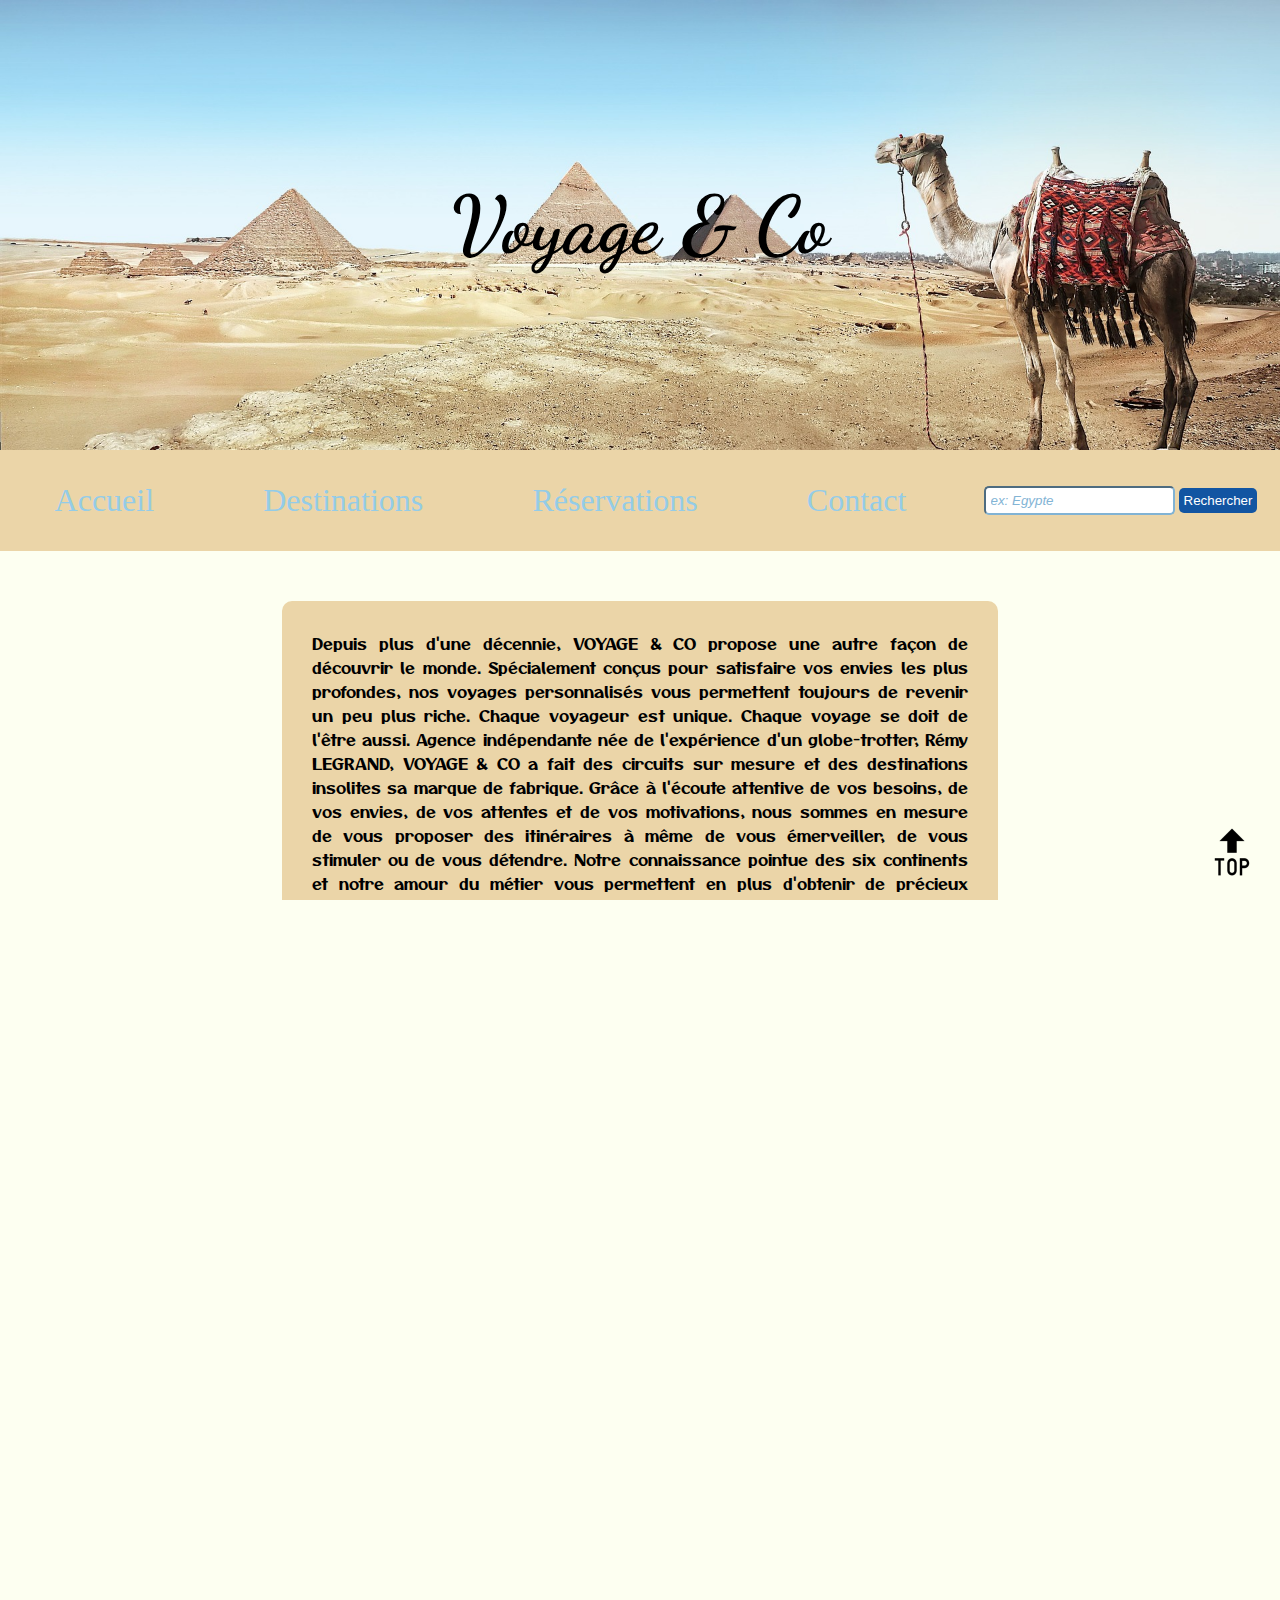
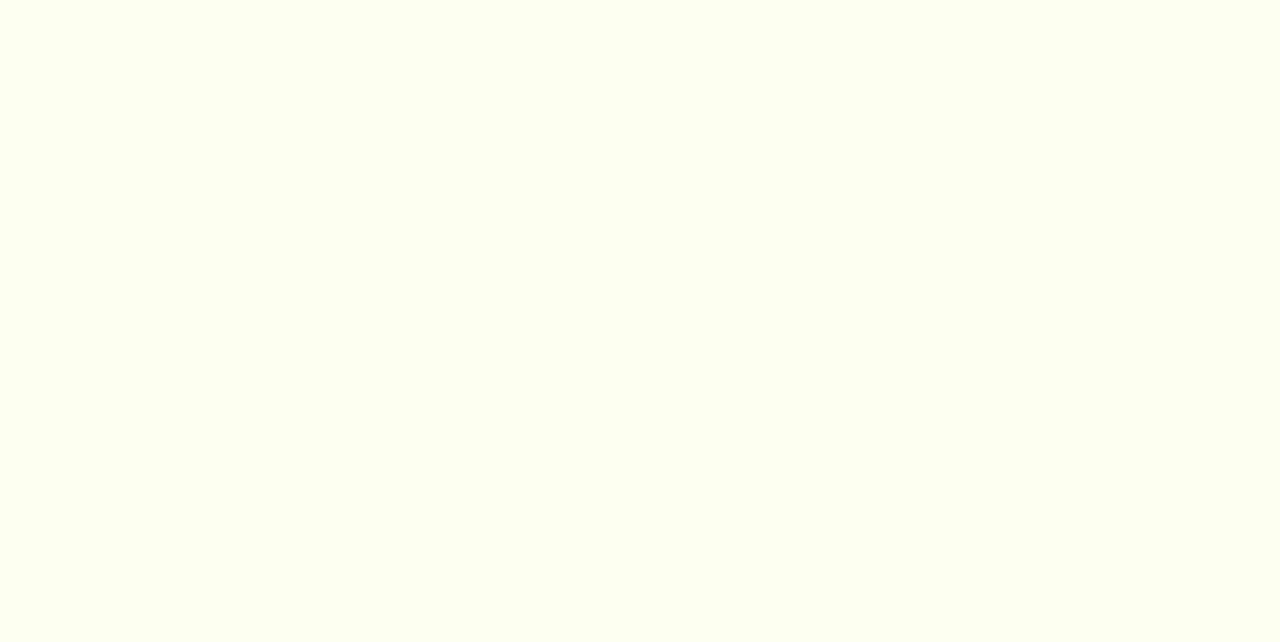
==== index.html @ 97dca1ba "voyageandcoperso" ====
<!DOCTYPE html>
<html lang="fr">

<head>
    <meta charset="UTF-8">
    <meta http-equiv="X-UA-Compatible" content="IE=edge">
    <meta name="viewport" content="width=device-width, initial-scale=1.0">
    <!-- Police Google-->
    <link rel="preconnect" href="https://fonts.googleapis.com">
    <link rel="preconnect" href="https://fonts.gstatic.com" crossorigin>
    <link href="https://fonts.googleapis.com/css2?family=Otomanopee+One&display=swap" rel="stylesheet">
    <link rel="preconnect" href="https://fonts.googleapis.com">
    <link rel="preconnect" href="https://fonts.gstatic.com" crossorigin>
    <link href="https://fonts.googleapis.com/css2?family=Dancing+Script&display=swap" rel="stylesheet">

    <title>Voyage & Co</title>

    <link rel="stylesheet" href="assets/css/style.css">
</head>

<body>
    <div id="top"></div>
    <!-- Header -->
    <header>

        <h1>Voyage & Co</h1>
    </header>
    <!-- Fin header -->
    <!-- barre de navigation-->
    <nav>
        <ul id="barre">
            <li class="navitem"><a href="#presentation">Accueil</a></li>
            <li class="navitem"><a href="#destination">Destinations</a></li>
            <li class=navitem><a href="formulairereservation.html">Réservations</a></li>
            <li class="navitem"><a href="formulairecontact.html">Contact</a></li>

            <li>
                <form action="#" method="GET" id="searchForm">
                    <input type="search" name="searchText" id="searchText" placeholder="ex: Egypte">
                    <input type="submit" name="searchButton" id="searchButton" value="Rechercher">
                </form>
            </li>
            <li><i class="fas fa-bars fa-lg"></i></li>
        </ul>
    </nav>
    <!-- Fin de navigation-->
    <main>
        <!--  Presentation-->
        <section id="presentation">

            <p>
                Depuis plus d'une décennie, VOYAGE & CO propose une autre façon de découvrir le monde. Spécialement
                conçus pour satisfaire vos envies les plus profondes, nos voyages personnalisés vous permettent toujours
                de
                revenir un peu plus riche.

                Chaque voyageur est unique. Chaque voyage se doit de l'être aussi. Agence indépendante née de
                l'expérience d'un globe-trotter, Rémy LEGRAND, VOYAGE & CO a fait des circuits sur
                mesure et des destinations insolites sa marque de fabrique.

                Grâce à l'écoute attentive de vos besoins, de vos envies, de vos attentes et de vos motivations, nous
                sommes
                en mesure de vous proposer des itinéraires à même de vous émerveiller, de vous stimuler ou de vous
                détendre.
                Notre connaissance pointue des six continents et notre amour du métier vous permettent en plus d'obtenir
                de
                précieux conseils et d'éveiller votre curiosité.
                Avec une passion contagieuse, notre team met aussi tout son savoir-faire à votre service pour des
                escapades plus traditionnelles : vacances balnéaires, voyage de noces, croisières ou week-ends urbains.
                De même, nous prenons volontiers en charge l'organisation de voyages en groupe ou plus simplement la
                réservation de vos billets d'avion. Avec VOYAGE & CO, votre voyage ne manque jamais d'âme!
            </p>

            <!--  Fin Presentation-->
        </section>
    </main>
    <!--  bloc-->
    <div id="destination">
        <div class="box">

            <img src="assets/img/croisierenil.jpg" alt="bateau sur le nil" title="croisiere sur le Nil">
            <h2>Une croisière sur le NIL</h2>
            <p>Une croisière emblématique sur le Nil pour une immersion dans l'histoire de l'Egypte Antique et profiter
                des plus beaux sites.visite du temple d’Esna, dédié à Khnoum et Neith. La construction de ce temple
                commença sous Ptolémée VIII et se termina durant la domination romaine, sous le commandement de Claude
                puis de Marc-Aurèle. Le temple, encore en partie enterré, est situé sur un terrain 10 m plus bas que le
                reste de la ville. Retour sur le bateau pour le déjeuner et poursuite de la croisière jusqu’à l’île d’El
                Hegz où le bateau s’arrêtera pour la nuit.</p>
        </div>

        <div class="box">

            <img src="assets/img/sphinx.jpg" alt="photo d'un sphinx" title="Circuit pyramide">
            <h2>L'Egypte du Nord au Sud</h2>

            <p>Ce circuit accompagné original parcourant les terres du nord au sud de l'Egypte, vous emmène à la
                découverte
                des plus beaux sites de ce pays ancestral. Visiter les incontournables temples de Louxor et d’Abou
                Simbel,
                se perdre dans l’illustre bibliothèque d’Alexandrie, s’émerveiller face aux pyramides monumentales de
                Guizeh
                au Caire… Ce voyage captivant redécouvre les trésors des pharaons, les îles qui s’égrainent au fil du
                Nil
                ainsi que les petites villes portuaires où il est agréable de flâner… autant de raisons de choisir cette
                destination légendaire.</p>
        </div>

        <div class="box">

            <img src="assets/img/caraibes.jpg" alt="plage d'egypte" title="Parc national des Iles Giftoun">
            <h2>Hurghada : îles Giftoun</h2>


            <p>Visitez le parc national des Îles Giftoun lors de cette excursion privée ou en groupe Faites du
                snorkeling
                dans des coraux abritant de nombreux poissons, nagez avec les dauphins et pratiquez des sports
                aquatiques.
                Savourez un délicieux déjeuner à bord.
                Profitez d’admirables spots de snorkeling dans la mer Rouge et ayez une chance de nager avec les
                dauphins.
                Détendez-vous sur la plate-forme de salon et prendre votre déjeuner délicieux.
                Rendez-vous à un autre beau récif et nagez avec les poissons comme dans l’aquarium.
                Contemplez un panorama pittoresque au coucher du soleil depuis le pont du bateau.</p>
        </div>
    </div>
<!-- fin bloc-->
<!-- bouton top-->
    <div id="scroll_to_top">
        <a href="#top"><img src="assets/img/top-100x100.png"> </a>
    </div >
    <!-- bouton top-->
</body>
    <footer>
        <div id="adresse">
            <div class="adresse bloc">70 Rue des Jacobins</div></br>
            <div class="ville bloc">80000 AMIENS</div></br>
            <div class="tel bloc">03.22.00.00.00</div></br>
            <div class="mail bloc">voyageandco@gmail.com</div></br>
            <div class="siret bloc">N°SIRET : 00000000000000</div>
        </div>
        <div id="hour">
            <div class="first bloc">Du Lundi au Samedi</div></br>
            <div class="second bloc">De 9h à 19h</div></br>
            <div class="third bloc">Fermé le dimanche</div>
        </div>
        <div class="reseauxsociaux">
         <div class="insta" >  <img src="assets/img/instagram-1460600_1920.png" alt="insta" title="instagram"></div>
         <div class="fb" >  <img src="assets/img/facebook-1460598_1920.png" alt="fb" title="facebook"></div>
            
        </div></br>
        <div class="copyright">© 2021 LEGRAND Rémy - mentions legales</div>
    </footer>
</body>

</html>
---- assets/css/style.css ----
@font-face {
    font-family: 'patate';
    /* on définit le nom de la police (choix du nom libre) qu'on utilisera par la suite */
    src: url('../font/OtomanopeeOne-Regular.ttf');
    /* on définit l'emplacement de notre police */
}

/* Reset du CSS */
* {
    padding: 0;
    margin: 0;
    box-sizing: border-box;
}

html,
body {
    width: 100vw;
    height: 100vh;
    background-color: #FDFFF1;
    overflow-x: hidden;
    /* Enlever le scroll horizontal */
}

/*  Header */
header {
    height: 50%;
    /* ajout de l'image de fond */
    background-image: url('../img/header.jpg');
    background-size: cover;
    background-repeat: no-repeat;
    /* position du texte h1 */
    display: flex;
    justify-content: center;
    /*alignement horizontal */
    align-items: center;
    /* alignement vertical */
    font-family: 'Dancing Script';
}

h1 {

    font-size: 5rem;
    /* taille du titre */
}

a {
    text-decoration: none;
    font-size: 2rem;
    display: flex;
    padding: 1em;
    color: #94CCE7;
    border: 0 4px 0 4px solid white;
}

li a:hover {
    /* survol*/
    background-color: #81B3D4;
    color: black;
}

#barre {
    display: flex;
    justify-content: space-around;
    align-items: center;
    list-style-type: none;
    padding: 0;
    margin: 0;
    background-color: #EBD5A8;
}

#searchForm input {
    padding: 5px;
    border-color: #81B3D4;
    border-radius: 5px;
}

/* Bonus: Utilisation du pseudo-élément ::placeholder pour définir le style du placeholder (ne s'applique pas au texte écrit par l'utilisateur) */
#searchText::placeholder {
    font-style: italic;
    color: #83B4D5;
}

li:last-child {
    display: none;
    /*enlever menu burger du responsive*/
}

/* Fin de navigation*/
/*  Presentation */

section#presentation {
    margin: 50px 0;
    padding: 0 250px;
    display: flex;
    justify-content: center;
    font-family: 'patate', cursive;
    font-size: 1rem;
}

#presentation p {
    background-color: #EBD5A8;
    border-radius: 10px;
    padding: 30px;
    text-align: justify;
}

p {
    /* espace entre paragraphe*/
    margin: 0 2rem 2rem 2rem;
}

#destination {
    display: flex;
    justify-content: space-around;
}

.box {
    display: flex;
    width: 30%;
    height: 30%;
    flex-direction: column;
    text-align: center;
    align-items: center;
}

.box h2 {
    text-align: center;
    font-family: 'Dancing Script';
    background-color: #EBD5A8;
    font-size: 3rem;
    padding: 0.5em;
    border-radius: 10px;
    margin: 5px;
    /* margin : y x */
}

#destination p {
    font-size: 1rem;
    font-family: 'patate', cursive;
    background-color: #81B3D4;
    border-radius: 10px;
    padding: 1em;
    margin: 5px;
}

img {
    border-radius: 10px;
    width: 97.5%;
    height: 97.5%;
}

h2:hover {
    /* survol*/
    background-color: #81B3D4;
    color: #EBD5A8;
}

img:hover {
    background-color: #EBD5A8;
}




/*-----   Formulaire de contact------*/
input[type=text],
textarea,
input[type=email] {
    width: 100%;
    padding: 12px;
    border: 1px solid #EBD5A8;
    border-radius: 4px;
    margin-top: 6px;
    margin-bottom: 16px;
    margin-right: 0px;
    margin-left: 0px;
    resize: vertical;
    color: #81B3D4;
    font-style: italic;
    font-family: 'patate';
}

label {
    margin-right: 0px;
    margin-left: 0px;
    width: 100%;
    font-size: 1rem;
}

.form {
    color: #81B3D4;
}

#subject1 {
    background-color: #EBD5A8;
}

.button {
    background-color: #81B3D4;
    color: white;
    padding: 12px 20px;
    border: none;
    border-radius: 4px;
    cursor: pointer;
}

.button:hover {
    background-color: #1872D9;
}


#scroll_to_top {
    position: fixed;
    width: 25px;
    height: 25px;
    bottom: 80px;
    right: 80px;
}

#scroll_to_top img {
    width: 50px;
}

.legend {
    font-size: 2rem;
    color: #81B3D4;
    border-color: #81B3D4;

}

#reservation {
    padding: 15px;
}

#contact {
    padding: 15px;
}

.number {
    margin-left: 300px;
}

.numberchild {
    margin-left: 480px;
}

#meeting-time {
    grid-column: 1
}


.container {
    border-radius: 5px;
    padding: 20px;
    width: 100%;
    font-family: 'patate';
}

.container p {
    font-size: 3rem;
    color: #EBD5A8;
    border-radius: 10px;
    background-color: #81B3D4;
    width: 30%;
    text-align: center;
    font-family: 'Dancing Script'
}

input[type=text],
textarea,
input[type=email] {
    width: 100%;
    padding: 12px;
    border: 1px solid #ccc;
    border-radius: 4px;
    box-sizing: border-box;
    margin-top: 6px;
    margin-bottom: 16px;
    margin-right: 0px;
    margin-left: 0px;
    resize: vertical;
}

label {
    margin-right: 0px;
    margin-left: 0px;
    width: 100%;
}

input[type=submit] {
    background-color: #1255a2;
    color: white;
    padding: 12px 20px;
    border: none;
    border-radius: 4px;
    cursor: pointer;
}

input[type=submit]:hover {
    background-color: #1872D9;
}

footer {
    display: flex;
    flex-wrap: wrap;
    background-color: #81B3D4;
    color: #ffffff;
}

#adresse {
    width: 20%;
    padding: 20px;
}

#hour {
    width: 30%;
    padding: 20px;
    margin-top: 30px;
}

.insta,
.fb {
    width: 5vw;
    height: 10vh;
}

.reseauxsociaux {
    display: flex;
    width: 50%;
    padding: 30px;
}

.copyright {
    width: 100%;
    margin-left: 50%;
}

#send {
    display: flex;
    background-size: 100vh;
    background-repeat: no-repeat;
    background-image: url('../img/mail-1468464_1280.png');
    width: 80vw;
    height: 80vh;
}

h3 {
    margin-top: 20%;
    margin-left: 65%;
    font-family: 'patate';
    color: #81B3D4;
    font-size: 4rem;
    display: flex;
    text-align: center;
}

.accueilbutton {
    display: flex;
    align-items: center;
    justify-content: center;
}


/*------  responsive version tablette---------*/
@media screen and (max-width: 768px) {

    h1 {
        padding: 5px;
        font-size: 4rem;
        /* taille du titre */
    }

    header {
        height: 30%;
    }

    section#presentation {
        /*  texte de presentation*/
        margin: 20px 0;
        padding: 0 100px;
    }

    .number {
        margin-left: 0px;
    }

    .numberchild {
        margin-left: 0px;
    }

    .container p {
        font-size: 3rem;
        color: #EBD5A8;
        border-radius: 10px;
        background-color: #81B3D4;
        width: 30%;
        text-align: center;
        font-family: 'Dancing Script'
    }

    /*------  FIN responsive version tablette---------*/

    /*------  responsive version téléphone---------*/

    @media screen and (max-width: 480px) {

        h1 {
            padding: 5px;
            font-size: 4rem;
            /* taille du titre */
        }

        header {
            height: 40%;
            width: 100%;
        }

        /*------navigation-----*/
        li:not(:last-child) a,
        li form {
            display: none;
        }

        li:last-child {
            display: flex;
            /*afficher menu burger du responsive*/

        }

        /*------Fin navigation-----*/
        /*------presentation-----*/
        section#presentation {
            /*  texte de presentation*/
            margin: 20px 0;
            padding: 0 10px;

        }

        /*------Fin presentation-----*/

        #destination {
            flex-wrap: wrap;
        }

        .box {
            width: 100vw;
            margin-bottom: 40px;
        }

        .number {
            display: flex;
            margin-left: 10px;
        }

        .numberchild {
            display: flex;
            margin-left: 10px;
        }

        .container p {
            font-size: 2rem;
            color: #EBD5A8;
            border-radius: 10px;
            background-color: #81B3D4;
            width: 40%;
            text-align: center;
            font-family: 'Dancing Script';
        }

        .copyright {
            display: flex;
            flex-wrap: wrap;
            flex-direction: row;
            margin-left: 30vw;
        }

        .insta,
        .fb {
            width: 11vw;
            height: 8vh;
        }
        .reseauxsociaux {
            display: flex;
            width: 50%;
            padding: 30px;
        }
        #adresse {
            width: 50%;
            padding: 20px;
        }
        
        #hour {
            width: 50%;
            padding: 20px;
            margin-top: 10px;
        }
    }

    /*------ Fin responsive téléphone ---------*/


    /*-------- Bonus personel ------*/
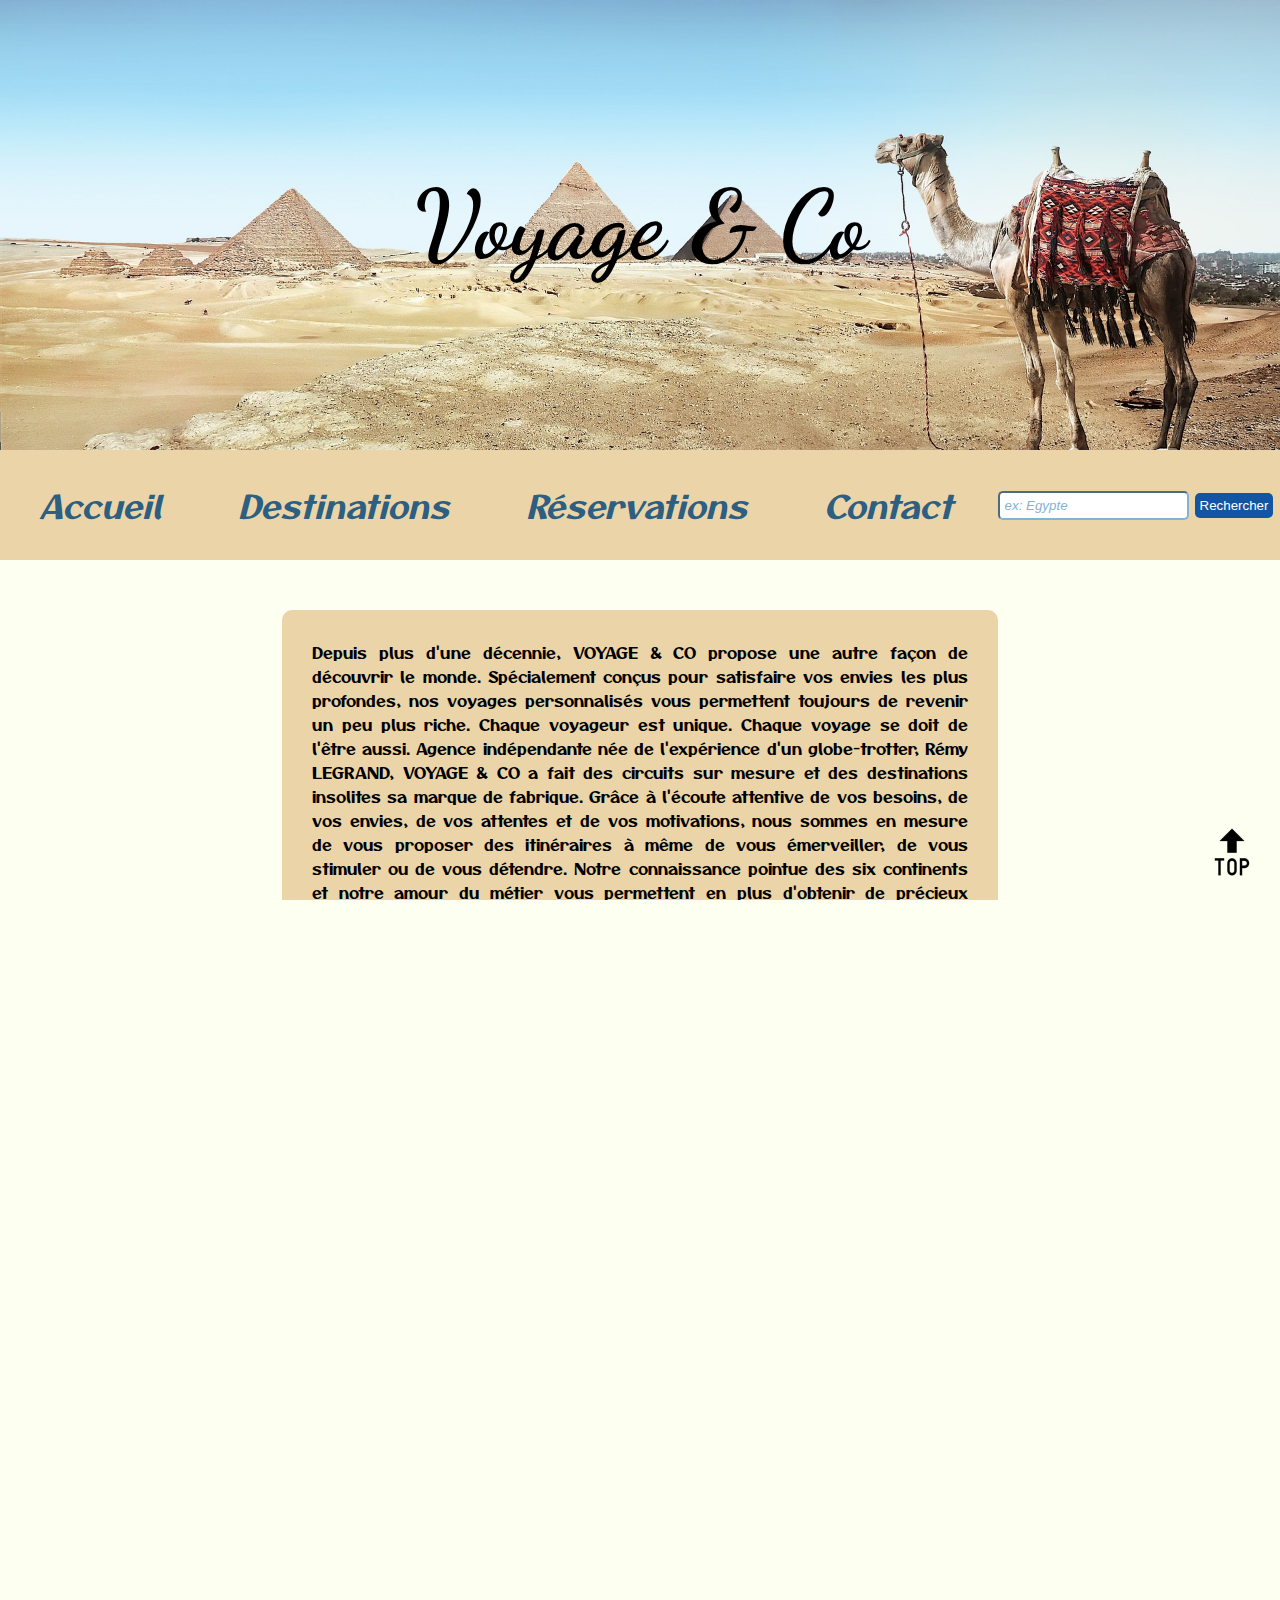
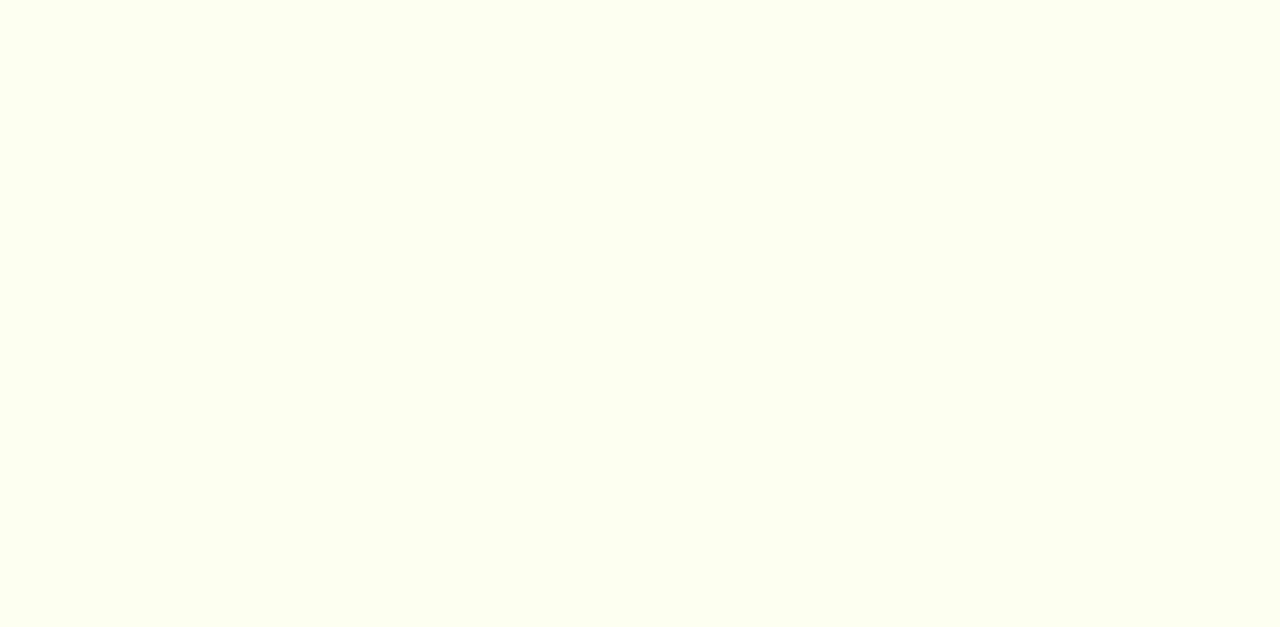
==== commit 71a5a271: "quelques modifs" ====
--- a/index.html
+++ b/index.html
@@ -29,13 +29,13 @@
     <!-- barre de navigation-->
     <nav>
         <ul id="barre">
-            <li class="navitem"><a href="#presentation">Accueil</a></li>
-            <li class="navitem"><a href="#destination">Destinations</a></li>
-            <li class=navitem><a href="formulairereservation.html">Réservations</a></li>
-            <li class="navitem"><a href="formulairecontact.html">Contact</a></li>
+            <li class="bloc1 bloc"><a href="#presentation">Accueil</a></li>
+            <li class="bloc2 bloc"><a href="#destination">Destinations</a></li>
+            <li class="bloc3 bloc"><a href="formulairereservation.html">Réservations</a></li>
+            <li class="bloc4 bloc"><a href="formulairecontact.html">Contact</a></li>
 
             <li>
-                <form action="#" method="GET" id="searchForm">
+                <form action="#" method="POST" id="searchForm">
                     <input type="search" name="searchText" id="searchText" placeholder="ex: Egypte">
                     <input type="submit" name="searchButton" id="searchButton" value="Rechercher">
                 </form>
@@ -64,7 +64,7 @@
                 détendre.
                 Notre connaissance pointue des six continents et notre amour du métier vous permettent en plus d'obtenir
                 de
-                précieux conseils et d'éveiller votre curiosité.
+                précieux conseils, d'éveiller votre curiosité.
                 Avec une passion contagieuse, notre team met aussi tout son savoir-faire à votre service pour des
                 escapades plus traditionnelles : vacances balnéaires, voyage de noces, croisières ou week-ends urbains.
                 De même, nous prenons volontiers en charge l'organisation de voyages en groupe ou plus simplement la
@@ -81,7 +81,7 @@
             <img src="assets/img/croisierenil.jpg" alt="bateau sur le nil" title="croisiere sur le Nil">
             <h2>Une croisière sur le NIL</h2>
             <p>Une croisière emblématique sur le Nil pour une immersion dans l'histoire de l'Egypte Antique et profiter
-                des plus beaux sites.visite du temple d’Esna, dédié à Khnoum et Neith. La construction de ce temple
+                des plus beaux sites. Visite du temple d’Esna, dédié à Khnoum et Neith. La construction de ce temple
                 commença sous Ptolémée VIII et se termina durant la domination romaine, sous le commandement de Claude
                 puis de Marc-Aurèle. Le temple, encore en partie enterré, est situé sur un terrain 10 m plus bas que le
                 reste de la ville. Retour sur le bateau pour le déjeuner et poursuite de la croisière jusqu’à l’île d’El
@@ -99,9 +99,10 @@
                 Simbel,
                 se perdre dans l’illustre bibliothèque d’Alexandrie, s’émerveiller face aux pyramides monumentales de
                 Guizeh
-                au Caire… Ce voyage captivant redécouvre les trésors des pharaons, les îles qui s’égrainent au fil du
+                au Caire... Ce voyage captivant redécouvre les trésors des pharaons, les îles qui s’égrainent au fil du
                 Nil
-                ainsi que les petites villes portuaires où il est agréable de flâner… autant de raisons de choisir cette
+                ainsi que les petites villes portuaires où il est agréable de flâner... autant de raisons de choisir
+                cette
                 destination légendaire.</p>
         </div>
 
@@ -111,45 +112,45 @@
             <h2>Hurghada : îles Giftoun</h2>
 
 
-            <p>Visitez le parc national des Îles Giftoun lors de cette excursion privée ou en groupe Faites du
-                snorkeling
-                dans des coraux abritant de nombreux poissons, nagez avec les dauphins et pratiquez des sports
+            <p>Visitez le parc national des Îles Giftoun lors de cette excursion privée ou en groupe. Profitez
+                d’admirables spots de snorkeling dans la mer Rouge et ayez une chance de nager avec les
+                dauphins au coeur
+                des coraux abritant de nombreux poissons, et pratiquez des sports
                 aquatiques.
                 Savourez un délicieux déjeuner à bord.
-                Profitez d’admirables spots de snorkeling dans la mer Rouge et ayez une chance de nager avec les
-                dauphins.
+
                 Détendez-vous sur la plate-forme de salon et prendre votre déjeuner délicieux.
                 Rendez-vous à un autre beau récif et nagez avec les poissons comme dans l’aquarium.
                 Contemplez un panorama pittoresque au coucher du soleil depuis le pont du bateau.</p>
         </div>
     </div>
-<!-- fin bloc-->
-<!-- bouton top-->
+    <!-- fin bloc-->
+    <!-- bouton top-->
     <div id="scroll_to_top">
         <a href="#top"><img src="assets/img/top-100x100.png"> </a>
-    </div >
+    </div>
     <!-- bouton top-->
 </body>
-    <footer>
-        <div id="adresse">
-            <div class="adresse bloc">70 Rue des Jacobins</div></br>
-            <div class="ville bloc">80000 AMIENS</div></br>
-            <div class="tel bloc">03.22.00.00.00</div></br>
-            <div class="mail bloc">voyageandco@gmail.com</div></br>
-            <div class="siret bloc">N°SIRET : 00000000000000</div>
-        </div>
-        <div id="hour">
-            <div class="first bloc">Du Lundi au Samedi</div></br>
-            <div class="second bloc">De 9h à 19h</div></br>
-            <div class="third bloc">Fermé le dimanche</div>
-        </div>
-        <div class="reseauxsociaux">
-         <div class="insta" >  <img src="assets/img/instagram-1460600_1920.png" alt="insta" title="instagram"></div>
-         <div class="fb" >  <img src="assets/img/facebook-1460598_1920.png" alt="fb" title="facebook"></div>
-            
-        </div></br>
-        <div class="copyright">© 2021 LEGRAND Rémy - mentions legales</div>
-    </footer>
+<footer>
+    <div id="adresse">
+        <div class="adresse bloc">70 Rue des Jacobins</div></br>
+        <div class="ville bloc">80000 AMIENS</div></br>
+        <div class="tel bloc">03.22.00.00.00</div></br>
+        <div class="mail bloc">voyageandco@gmail.com</div></br>
+        <div class="siret bloc">N°SIRET : 00000000000000</div>
+    </div>
+    <div id="hour">
+        <div class="first bloc">Du Lundi au Samedi</div></br>
+        <div class="second bloc">De 9h à 19h</div></br>
+        <div class="third bloc">Fermé le dimanche</div>
+    </div>
+    <div class="reseauxsociaux">
+        <div class="insta"> <img src="assets/img/instagram-1460600_1920.png" alt="insta" title="instagram"></div>
+        <div class="fb"> <img src="assets/img/facebook-1460598_1920.png" alt="fb" title="facebook"></div>
+
+    </div></br>
+    <div class="copyright">© 2021 LEGRAND Rémy - mentions legales</div>
+</footer>
 </body>
 
 </html>--- a/assets/css/style.css
+++ b/assets/css/style.css
@@ -19,6 +19,7 @@
     background-color: #FDFFF1;
     overflow-x: hidden;
     /* Enlever le scroll horizontal */
+    scroll-behavior: smooth;
 }
 
 /*  Header */
@@ -39,7 +40,7 @@
 
 h1 {
 
-    font-size: 5rem;
+    font-size: 6rem;
     /* taille du titre */
 }
 
@@ -48,7 +49,7 @@
     font-size: 2rem;
     display: flex;
     padding: 1em;
-    color: #94CCE7;
+    color: #2C5F81;
     border: 0 4px 0 4px solid white;
 }
 
@@ -66,7 +67,10 @@
     padding: 0;
     margin: 0;
     background-color: #EBD5A8;
-}
+    font-family: 'patate';
+    font-style: italic;
+}
+
 
 #searchForm input {
     padding: 5px;
@@ -159,6 +163,9 @@
     background-color: #EBD5A8;
 }
 
+#subject {
+    height: 200px;
+}
 
 
 
@@ -242,10 +249,12 @@
 
 .numberchild {
     margin-left: 480px;
-}
-
-#meeting-time {
-    grid-column: 1
+  
+}
+
+.meeting-time {
+    grid-column: 1;
+    margin-bottom: 50px;
 }
 
 
@@ -254,16 +263,19 @@
     padding: 20px;
     width: 100%;
     font-family: 'patate';
-}
-
-.container p {
+    margin-bottom: 100px;
+}
+
+h4 {
     font-size: 3rem;
     color: #EBD5A8;
     border-radius: 10px;
     background-color: #81B3D4;
     width: 30%;
     text-align: center;
-    font-family: 'Dancing Script'
+    font-family: 'Dancing Script';
+    margin-bottom: 50px;
+    margin-top: 50px;
 }
 
 input[type=text],
@@ -374,6 +386,38 @@
         height: 30%;
     }
 
+    a {
+        text-decoration: none;
+        font-size: 2rem;
+        display: flex;
+        padding: 1em;
+        color: #2C5F81;
+        border: 0 4px 0 4px solid white;
+    }
+
+    li a:hover {
+        /* survol*/
+        background-color: #81B3D4;
+        color: black;
+    }
+
+    #barre {
+        display: flex;
+        flex-wrap: wrap;
+        justify-content: space-around;
+        align-items: center;
+        list-style-type: none;
+        padding: 0;
+        margin: 0;
+        background-color: #EBD5A8;
+    }
+
+    #searchForm input {
+        padding: 5px;
+        border-color: #81B3D4;
+        border-radius: 5px;
+    }
+
     section#presentation {
         /*  texte de presentation*/
         margin: 20px 0;
@@ -398,105 +442,207 @@
         font-family: 'Dancing Script'
     }
 
-    /*------  FIN responsive version tablette---------*/
-
-    /*------  responsive version téléphone---------*/
-
-    @media screen and (max-width: 480px) {
-
-        h1 {
-            padding: 5px;
-            font-size: 4rem;
-            /* taille du titre */
-        }
-
-        header {
-            height: 40%;
-            width: 100%;
-        }
-
-        /*------navigation-----*/
-        li:not(:last-child) a,
-        li form {
-            display: none;
-        }
-
-        li:last-child {
-            display: flex;
-            /*afficher menu burger du responsive*/
-
-        }
-
-        /*------Fin navigation-----*/
-        /*------presentation-----*/
-        section#presentation {
-            /*  texte de presentation*/
-            margin: 20px 0;
-            padding: 0 10px;
-
-        }
-
-        /*------Fin presentation-----*/
-
-        #destination {
-            flex-wrap: wrap;
-        }
-
-        .box {
-            width: 100vw;
-            margin-bottom: 40px;
-        }
-
-        .number {
-            display: flex;
-            margin-left: 10px;
-        }
-
-        .numberchild {
-            display: flex;
-            margin-left: 10px;
-        }
-
-        .container p {
-            font-size: 2rem;
-            color: #EBD5A8;
-            border-radius: 10px;
-            background-color: #81B3D4;
-            width: 40%;
-            text-align: center;
-            font-family: 'Dancing Script';
-        }
-
-        .copyright {
-            display: flex;
-            flex-wrap: wrap;
-            flex-direction: row;
-            margin-left: 30vw;
-        }
-
-        .insta,
-        .fb {
-            width: 11vw;
-            height: 8vh;
-        }
-        .reseauxsociaux {
-            display: flex;
-            width: 50%;
-            padding: 30px;
-        }
-        #adresse {
-            width: 50%;
-            padding: 20px;
-        }
-        
-        #hour {
-            width: 50%;
-            padding: 20px;
-            margin-top: 10px;
-        }
-    }
-
-    /*------ Fin responsive téléphone ---------*/
-
-
-    /*-------- Bonus personel ------*/+    .copyright {
+        display: flex;
+        flex-wrap: wrap;
+        flex-direction: row;
+        margin-left: 30vw;
+    }
+
+    .insta,
+    .fb {
+        width: 11vw;
+        height: 8vh;
+    }
+
+    .reseauxsociaux {
+        display: flex;
+        width: 50%;
+        padding: 30px;
+    }
+
+    #adresse {
+        width: 50%;
+        padding: 20px;
+    }
+
+    #hour {
+        width: 50%;
+        padding: 20px;
+        margin-top: 10px;
+    }
+}
+
+/*------  FIN responsive version tablette---------*/
+
+/*------  responsive version téléphone---------*/
+
+@media screen and (max-width: 480px) {
+
+    h1 {
+        padding: 5px;
+        font-size: 4rem;
+        /* taille du titre */
+    }
+
+    header {
+        height: 40%;
+        width: 100%;
+    }
+
+    #barre {
+        display: grid;
+        grid-template-columns: 40vw;
+        height: 20vh;
+        grid-template-rows: repeat(5, 3vh);
+        grid-template-areas: "accueil"
+            "Destinations"
+            "Réservations"
+            "Contact"
+            "searchForm";
+        list-style-type: none;
+        background-color: #EBD5A8;
+    }
+
+    .bloc {
+        display: flex;
+        height: 2vh;
+        justify-content: center;
+        align-items: center;
+        border: 1px solid black;
+    }
+
+    .bloc1 {
+        grid-area: accueil;
+    }
+
+    .bloc2 {
+        grid-area: Destinations;
+    }
+
+    .bloc3 {
+        grid-area: Réservations;
+    }
+
+    .bloc4 {
+        grid-area: Contact;
+    }
+
+    #searchForm {
+        grid-area: searchForm;
+        background-color: blueviolet;
+    }
+
+    li a:hover {
+        /* survol*/
+        background-color: #81B3D4;
+        color: black;
+    }
+
+    /*------navigation-----*/
+    li:not(:last-child) a,
+    li form {
+        display: none;
+    }
+
+    li:last-child {
+        display: flex;
+        /*afficher menu burger du responsive*/
+
+    }
+
+    /*------Fin navigation-----*/
+    /*------presentation-----*/
+    section#presentation {
+        /*  texte de presentation*/
+        margin: 20px 0;
+        padding: 0 10px;
+
+    }
+
+    /*------Fin presentation-----*/
+
+    #destination {
+        flex-wrap: wrap;
+    }
+
+    .box {
+        width: 100vw;
+        margin-bottom: 40px;
+    }
+
+    .number {
+        display: flex;
+        margin-left: 10px;
+    }
+
+    .numberchild {
+        display: flex;
+        margin-left: 10px;
+    }
+
+    .h4 {
+        font-size: 2rem;
+        color: #EBD5A8;
+        border-radius: 10px;
+        background-color: #81B3D4;
+        width: 40%;
+        text-align: center;
+        font-family: 'Dancing Script';
+    }
+
+    .copyright {
+        display: flex;
+        flex-wrap: wrap;
+        flex-direction: row;
+        margin-left: 20vw;
+    }
+
+    .insta,
+    .fb {
+        width: 11vw;
+        height: 8vh;
+    }
+
+    .reseauxsociaux {
+        display: flex;
+        width: 50%;
+        padding: 30px;
+    }
+
+    #adresse {
+        width: 50%;
+        padding: 20px;
+    }
+
+    #hour {
+        width: 50%;
+        padding: 20px;
+        margin-top: 10px;
+    }
+
+    #send {
+        display: flex;
+        flex-wrap: wrap;
+        background-size: 100vw;
+        margin-left: 0;
+    }
+
+    h3 {
+        display: flex;
+        flex-wrap: wrap;
+        align-items: center;
+        margin-left: 10%;
+        margin-top: 80%;
+    }
+
+    .accueilbutton {
+        display: flex;
+        flex-wrap: wrap;
+    }
+}
+
+/*------ Fin responsive téléphone ---------*/
+
+
+/*-------- Bonus personel ------*/